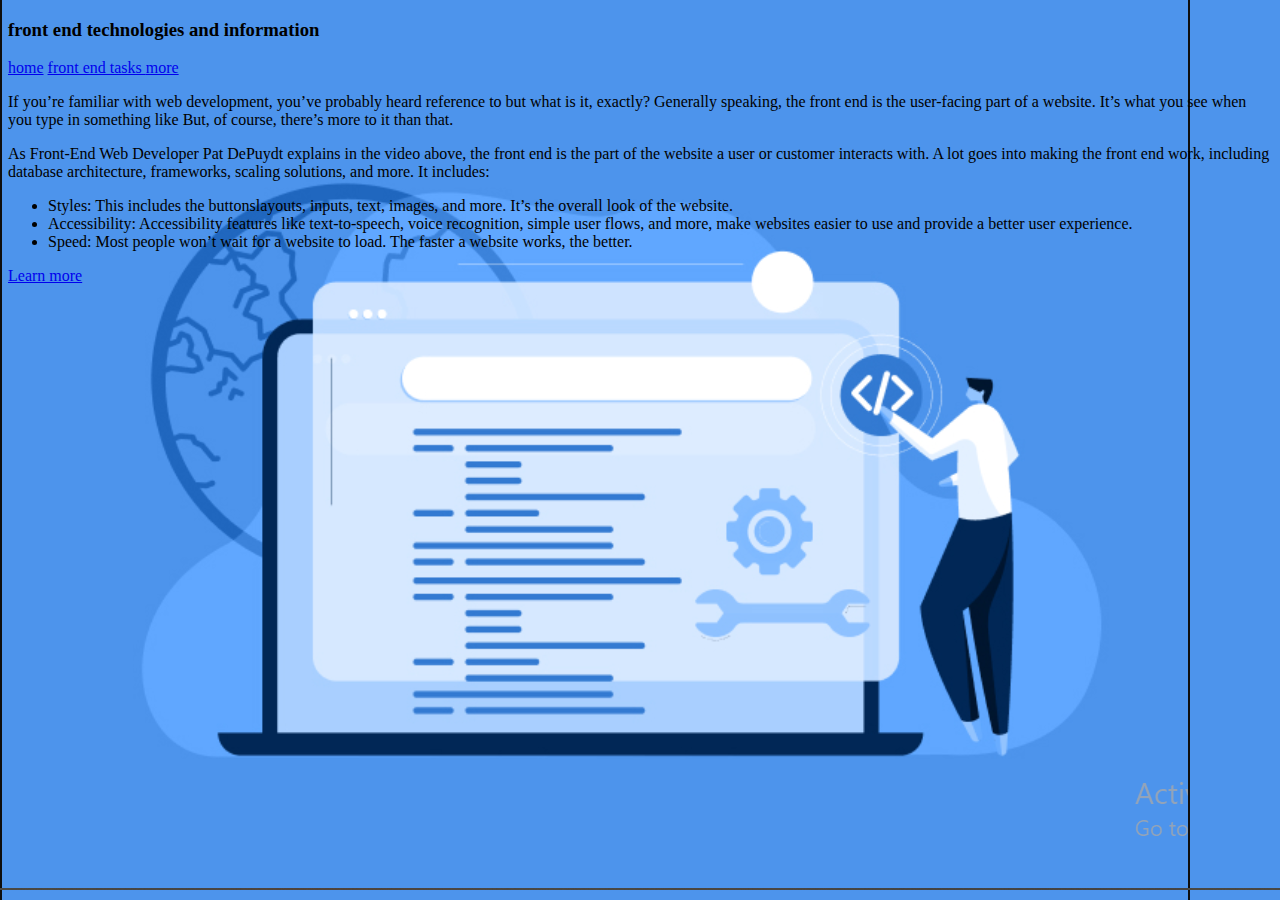
==== index.html @ 753956a4 "first commit" ====
<!doctype html>
<html lang="en" class="h-100">
  <head>
    <meta charset="utf-8">
    <meta name="viewport" content="width=device-width, initial-scale=1">
    <meta name="description" content="">
    <meta name="author" content="Mark Otto, Jacob Thornton, and Bootstrap contributors">
    <meta name="generator" content="Hugo 0.88.1">
    <title>assignment|fahadcv</title>
    <link href="https://cdn.jsdelivr.net/npm/bootstrap@5.1.3/dist/css/bootstrap.min.css" rel="stylesheet" integrity="sha384-1BmE4kWBq78iYhFldvKuhfTAU6auU8tT94WrHftjDbrCEXSU1oBoqyl2QvZ6jIW3" crossorigin="anonymous">
    <link rel="canonical" href="https://getbootstrap.com/docs/5.1/examples/cover/">
    <link href="../assets/dist/css/bootstrap.min.css" rel="stylesheet">
    <link href="styie.css" rel="stylesheet">
    <style>
      body{
        background-image: url(images/image3.png);
      }
      p{ 
        color: black;
      }
      ul{
        color: black;
      }
    </style>

  </head>
  <body class="d-flex h-100 text-center text-white bg-dark">
   
<div class="cover-container d-flex w-100 h-100 p-3 mx-auto flex-column">
  <header class="mb-auto">
    <div>
      
      <h3 style="left: 0px;" class="float-md-start mb-0" >front end technologies and information</h3>
      <nav class="nav nav-masthead justify-content-center float-md-end">
        <a class="nav-link  active" aria-current="page" href="#">home</a>
        <a class="nav-link " href="frontendtasks.html">front end tasks </a>
        <a class="nav-link" href="more.html">more</a>
      </nav>
    </div>
  </header>

  <main class="px-3">
    <p >
      If you’re familiar with web development, you’ve probably heard reference to  but what is it, exactly? Generally speaking, the front end is the user-facing part of a website.
       It’s what you see when you type in something like  But, of course, there’s more to it than that.
    </p>
    <p>
      As Front-End Web Developer Pat DePuydt explains in the video above, the front end is the part of the website a user or customer interacts with.
      A lot goes into making the front end work, including database architecture, frameworks, scaling solutions, and more. 
      
      It includes:
    </p>
    <ul>
<li>Styles: This includes the buttonslayouts, inputs, text, images, and more. It’s the overall look of the website.</li>
<li>Accessibility: Accessibility features like text-to-speech, voice recognition, simple user flows, and more, make websites easier to use and provide a better user experience.</li>
<li>Speed: Most people won’t wait for a website to load. The faster a website works, the better.</li>
    </ul>
    <p class="lead">
      <a href="frontendtasks.html" class="btn btn-lg btn-secondary fw-bold border-white bg-white">Learn more</a>
    </p>
  </main>
</div>

<script src="https://cdn.jsdelivr.net/npm/@popperjs/core@2.10.2/dist/umd/popper.min.js" integrity="sha384-7+zCNj/IqJ95wo16oMtfsKbZ9ccEh31eOz1HGyDuCQ6wgnyJNSYdrPa03rtR1zdB" crossorigin="anonymous"></script>
<script src="https://cdn.jsdelivr.net/npm/bootstrap@5.1.3/dist/js/bootstrap.min.js" integrity="sha384-QJHtvGhmr9XOIpI6YVutG+2QOK9T+ZnN4kzFN1RtK3zEFEIsxhlmWl5/YESvpZ13" crossorigin="anonymous"></script>

    
  </body>
</html>
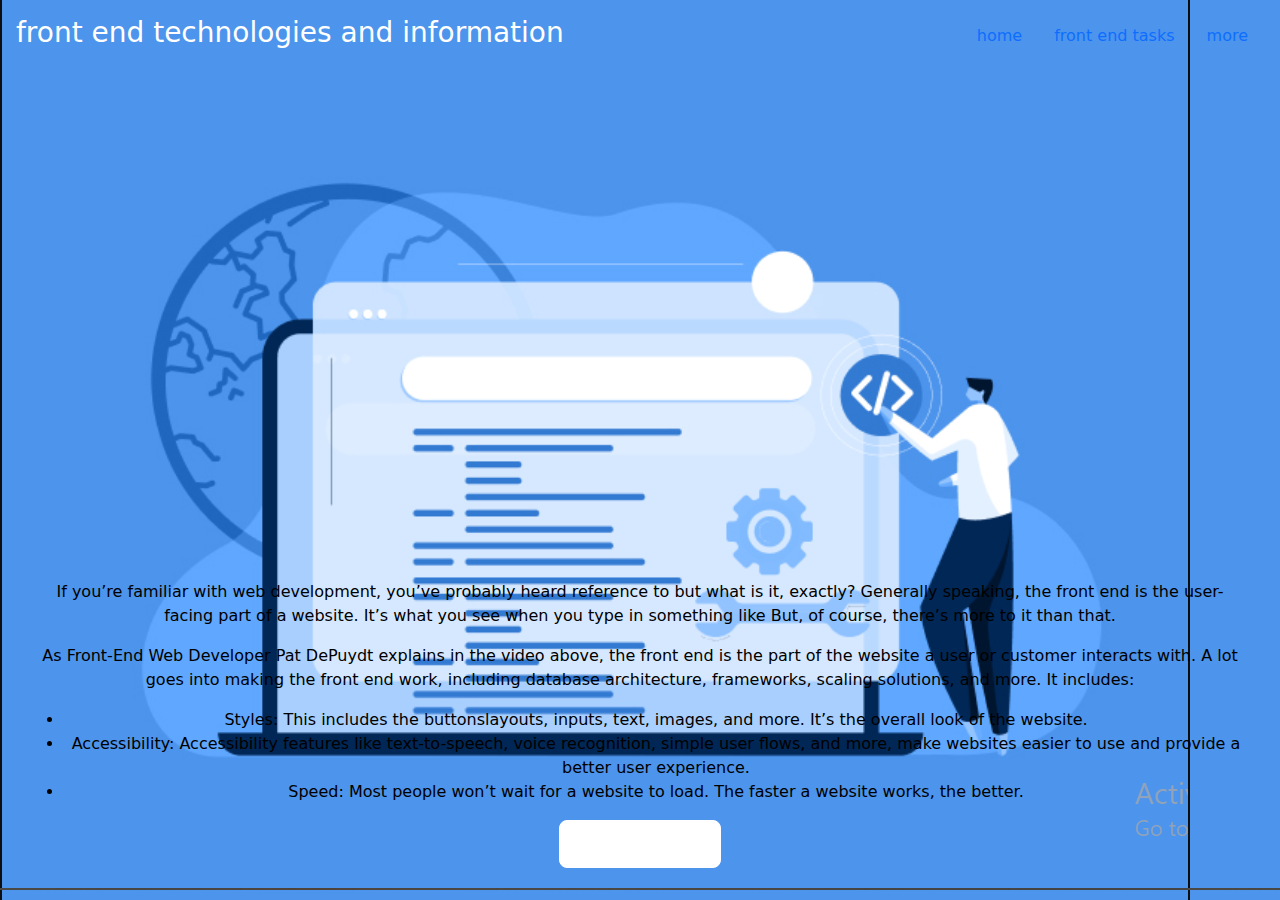
==== commit 12d3add4: "second commit" ====
--- a/index.html
+++ b/index.html
@@ -9,7 +9,7 @@
     <title>assignment|fahadcv</title>
     <link href="https://cdn.jsdelivr.net/npm/bootstrap@5.1.3/dist/css/bootstrap.min.css" rel="stylesheet" integrity="sha384-1BmE4kWBq78iYhFldvKuhfTAU6auU8tT94WrHftjDbrCEXSU1oBoqyl2QvZ6jIW3" crossorigin="anonymous">
     <link rel="canonical" href="https://getbootstrap.com/docs/5.1/examples/cover/">
-    <link href="../assets/dist/css/bootstrap.min.css" rel="stylesheet">
+    <link href="css\bootstrap.min.css" rel="stylesheet">
     <link href="styie.css" rel="stylesheet">
     <style>
       body{
@@ -33,8 +33,8 @@
       <h3 style="left: 0px;" class="float-md-start mb-0" >front end technologies and information</h3>
       <nav class="nav nav-masthead justify-content-center float-md-end">
         <a class="nav-link  active" aria-current="page" href="#">home</a>
-        <a class="nav-link " href="frontendtasks.html">front end tasks </a>
-        <a class="nav-link" href="more.html">more</a>
+        <a class="nav-link " href="html/frontendtasks.html">front end tasks </a>
+        <a class="nav-link" href="html/more.html">more</a>
       </nav>
     </div>
   </header>
@@ -56,7 +56,7 @@
 <li>Speed: Most people won’t wait for a website to load. The faster a website works, the better.</li>
     </ul>
     <p class="lead">
-      <a href="frontendtasks.html" class="btn btn-lg btn-secondary fw-bold border-white bg-white">Learn more</a>
+      <a href="html/frontendtasks.html" class="btn btn-lg btn-secondary fw-bold border-white bg-white">Learn more</a>
     </p>
   </main>
 </div>
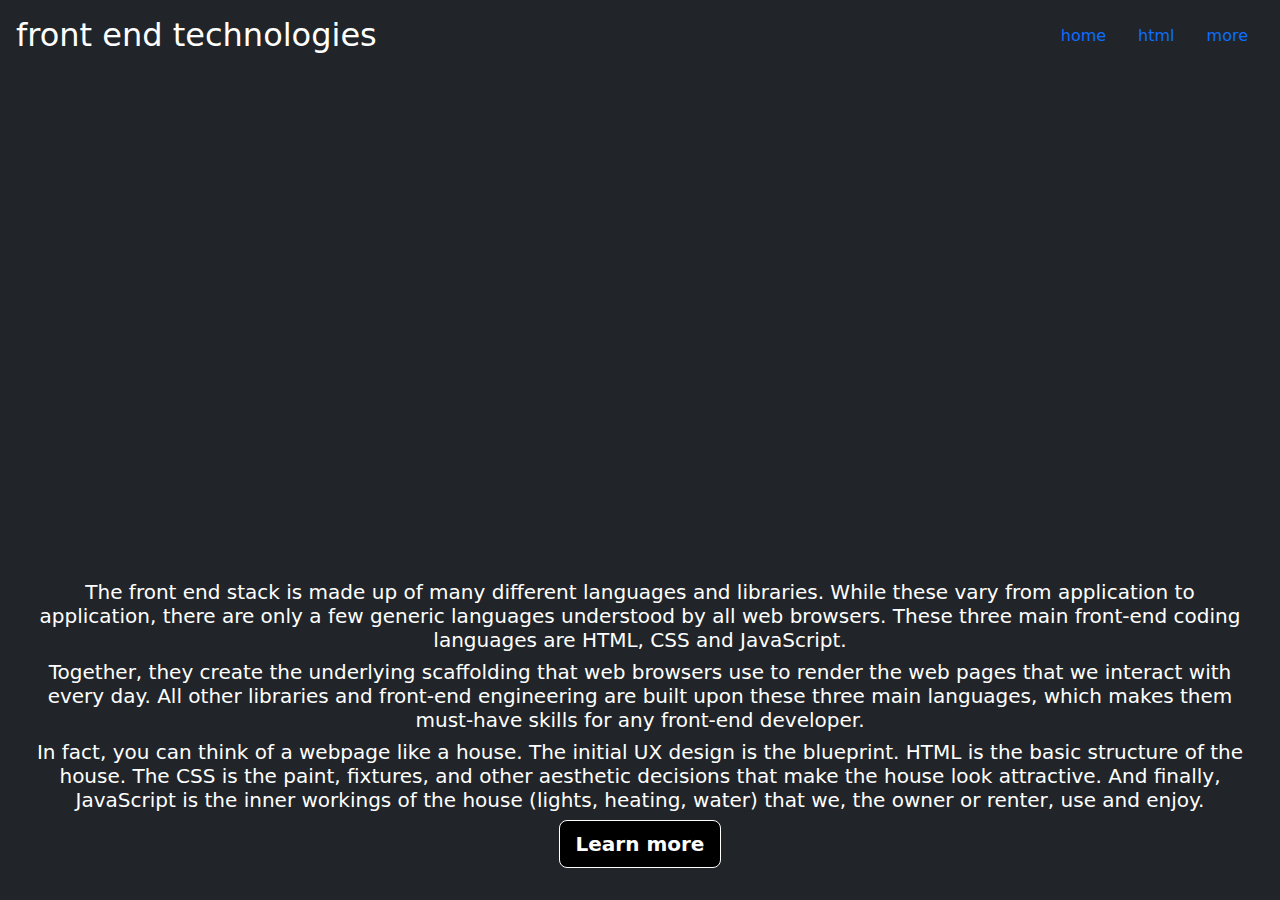
==== commit 6bbbe5a3: "therd commit" ====
--- a/index.html
+++ b/index.html
@@ -11,15 +11,11 @@
     <link rel="canonical" href="https://getbootstrap.com/docs/5.1/examples/cover/">
     <link href="css\bootstrap.min.css" rel="stylesheet">
     <link href="styie.css" rel="stylesheet">
+    <link rel="icon" href="https://tse2.mm.bing.net/th?id=OIP.ziSAdX-ZOrvtIk3TkMo0ngHaHv&pid=Api&P=0&h=220">
     <style>
       body{
-        background-image: url(images/image3.png);
-      }
-      p{ 
-        color: black;
-      }
-      ul{
-        color: black;
+        background-image: url(https://jarviscole.com/wp-content/uploads/2022/07/front-end-technology-e1658263562805.png);
+      
       }
     </style>
 
@@ -30,35 +26,29 @@
   <header class="mb-auto">
     <div>
       
-      <h3 style="left: 0px;" class="float-md-start mb-0" >front end technologies and information</h3>
+      <h2 style="left: 0px;" class="float-md-start mb-0" >front end technologies </h2>
       <nav class="nav nav-masthead justify-content-center float-md-end">
         <a class="nav-link  active" aria-current="page" href="#">home</a>
-        <a class="nav-link " href="html/frontendtasks.html">front end tasks </a>
+        <a class="nav-link " href="html/html.html"> html </a>
         <a class="nav-link" href="html/more.html">more</a>
       </nav>
     </div>
   </header>
 
-  <main class="px-3">
-    <p >
-      If you’re familiar with web development, you’ve probably heard reference to  but what is it, exactly? Generally speaking, the front end is the user-facing part of a website.
-       It’s what you see when you type in something like  But, of course, there’s more to it than that.
-    </p>
-    <p>
-      As Front-End Web Developer Pat DePuydt explains in the video above, the front end is the part of the website a user or customer interacts with.
-      A lot goes into making the front end work, including database architecture, frameworks, scaling solutions, and more. 
-      
-      It includes:
-    </p>
-    <ul>
-<li>Styles: This includes the buttonslayouts, inputs, text, images, and more. It’s the overall look of the website.</li>
-<li>Accessibility: Accessibility features like text-to-speech, voice recognition, simple user flows, and more, make websites easier to use and provide a better user experience.</li>
-<li>Speed: Most people won’t wait for a website to load. The faster a website works, the better.</li>
-    </ul>
-    <p class="lead">
-      <a href="html/frontendtasks.html" class="btn btn-lg btn-secondary fw-bold border-white bg-white">Learn more</a>
-    </p>
-  </main>
+  <div>
+     <main class="px-3" >
+      <img src="https://www.industryconnect.org/wp-content/uploads/2018/10/front-end.jpg" alt="" heigth="h-100px" width="800px">
+         <h5>The front end stack is made up of many different languages and libraries. While these vary from application to application, there are only a few generic languages understood by all web browsers. These three main front-end coding languages are HTML, CSS and JavaScript.</h5>
+
+         <h5>Together, they create the underlying scaffolding that web browsers use to render the web pages that we interact with every day. All other libraries and front-end engineering are built upon these three main languages, which makes them must-have skills for any front-end developer.</h5>
+
+         <h5>In fact, you can think of a webpage like a house. The initial UX design is the blueprint. HTML is the basic structure of the house. The CSS is the paint, fixtures, and other aesthetic decisions that make the house look attractive. And finally, JavaScript is the inner workings of the house (lights, heating, water) that we, the owner or renter, use and enjoy.</h5>
+        
+       <p class="lead">
+         <a href="/html/more.html" class="btn btn-lg btn-secondary fw-bold border-white bg-black">Learn more</a>
+       </p>
+     </main>
+  </div>
 </div>
 
 <script src="https://cdn.jsdelivr.net/npm/@popperjs/core@2.10.2/dist/umd/popper.min.js" integrity="sha384-7+zCNj/IqJ95wo16oMtfsKbZ9ccEh31eOz1HGyDuCQ6wgnyJNSYdrPa03rtR1zdB" crossorigin="anonymous"></script>
